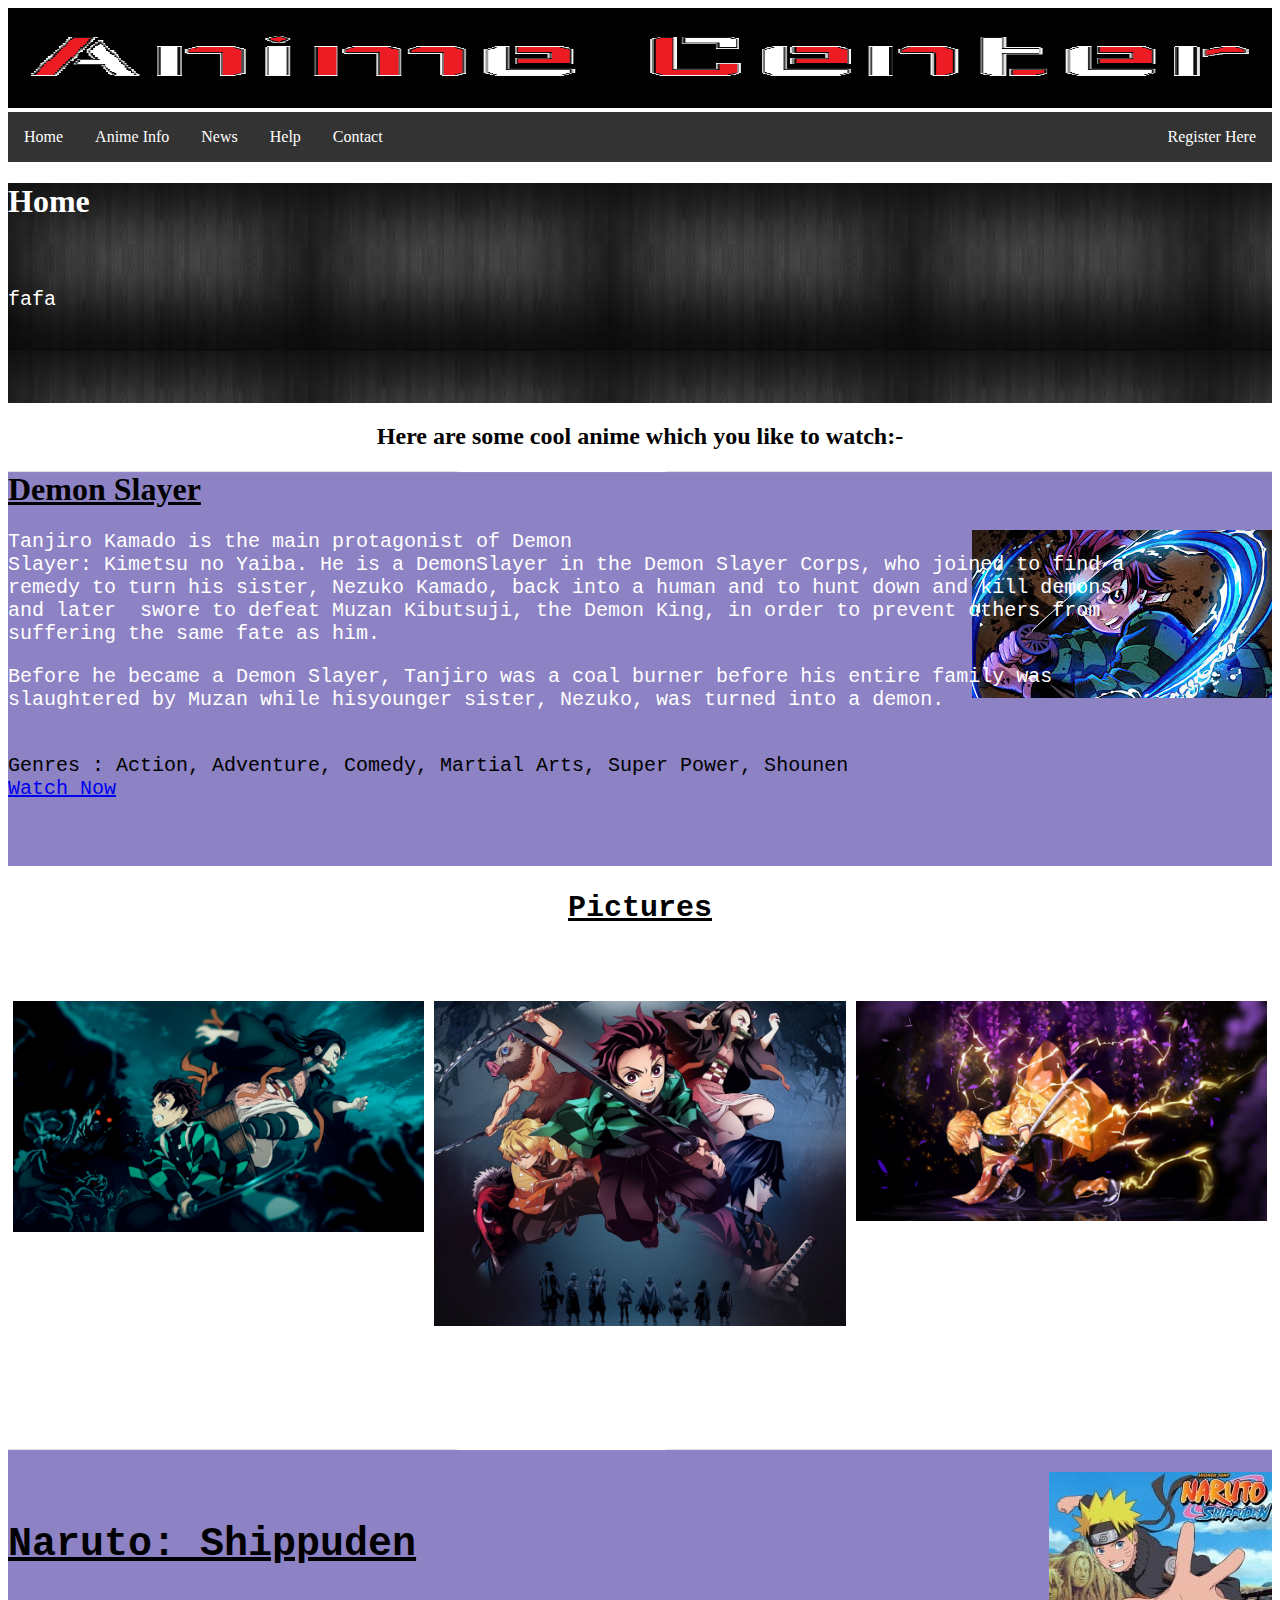
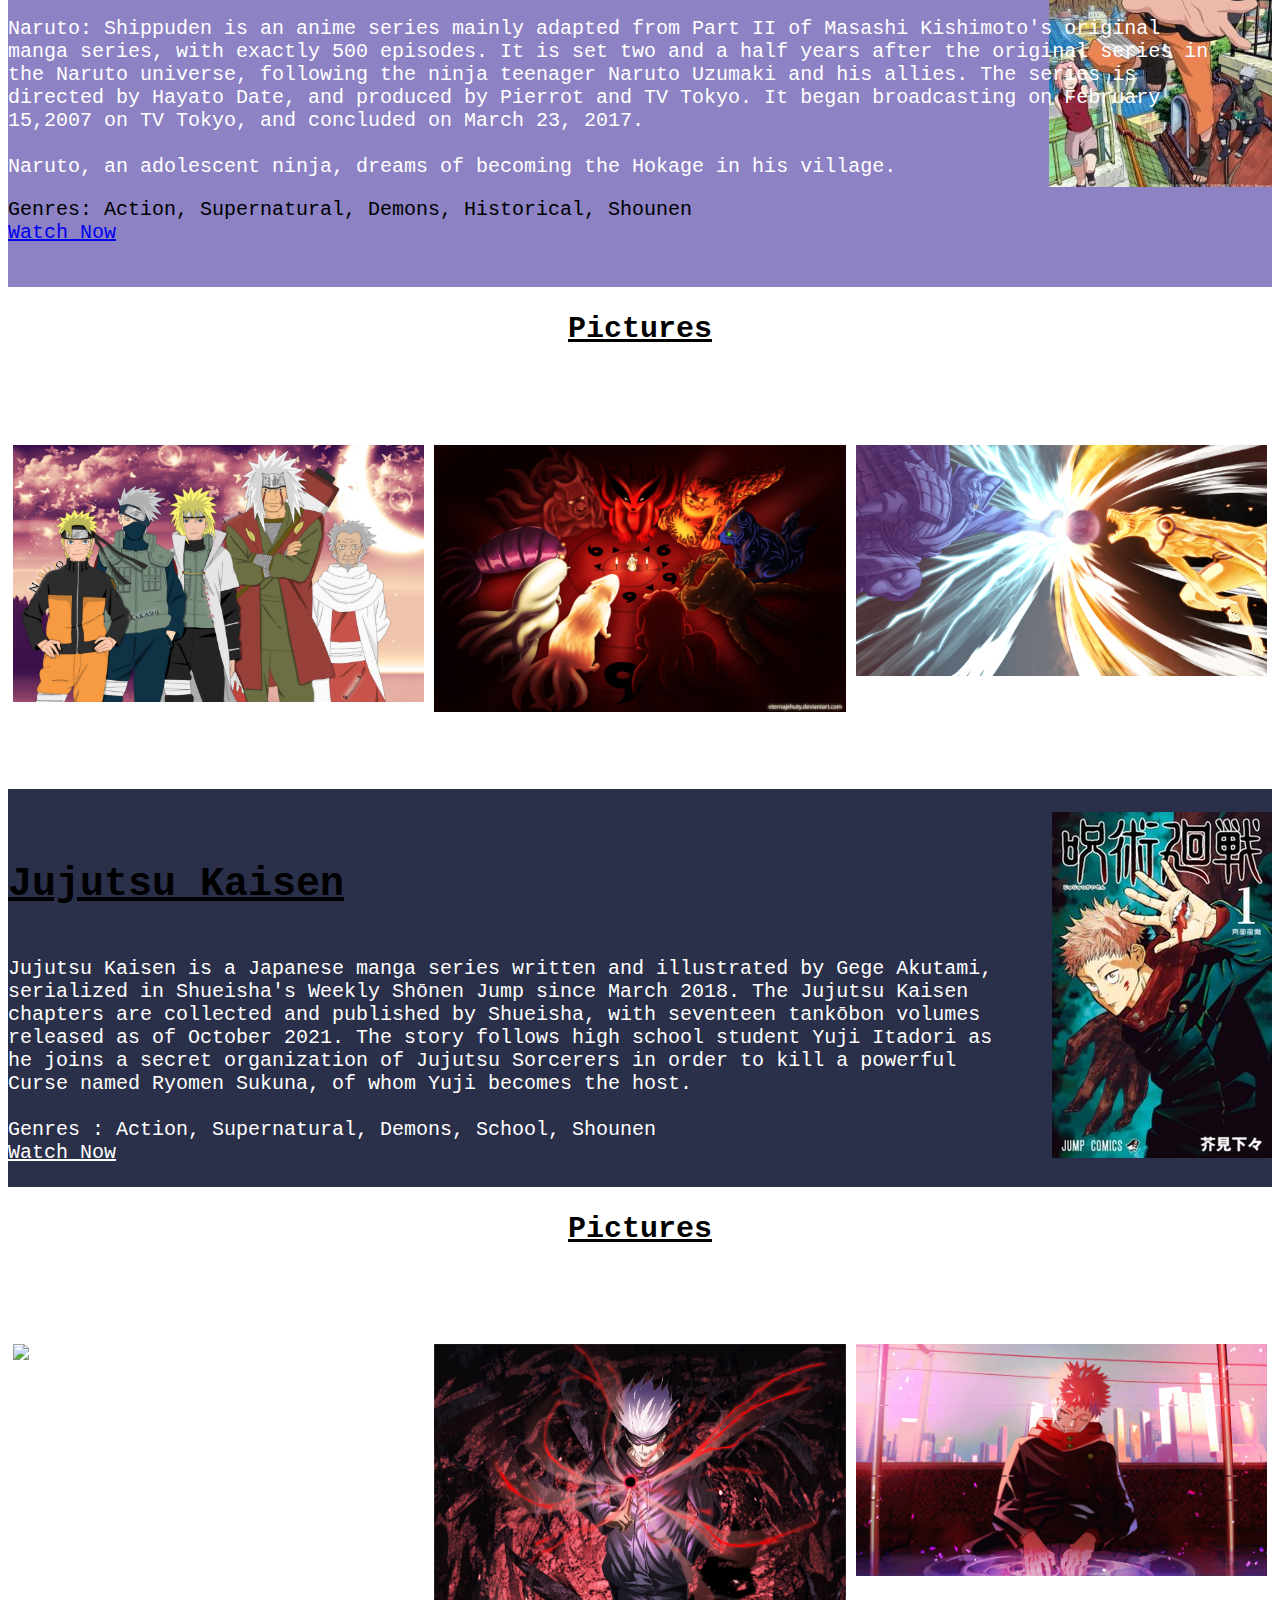
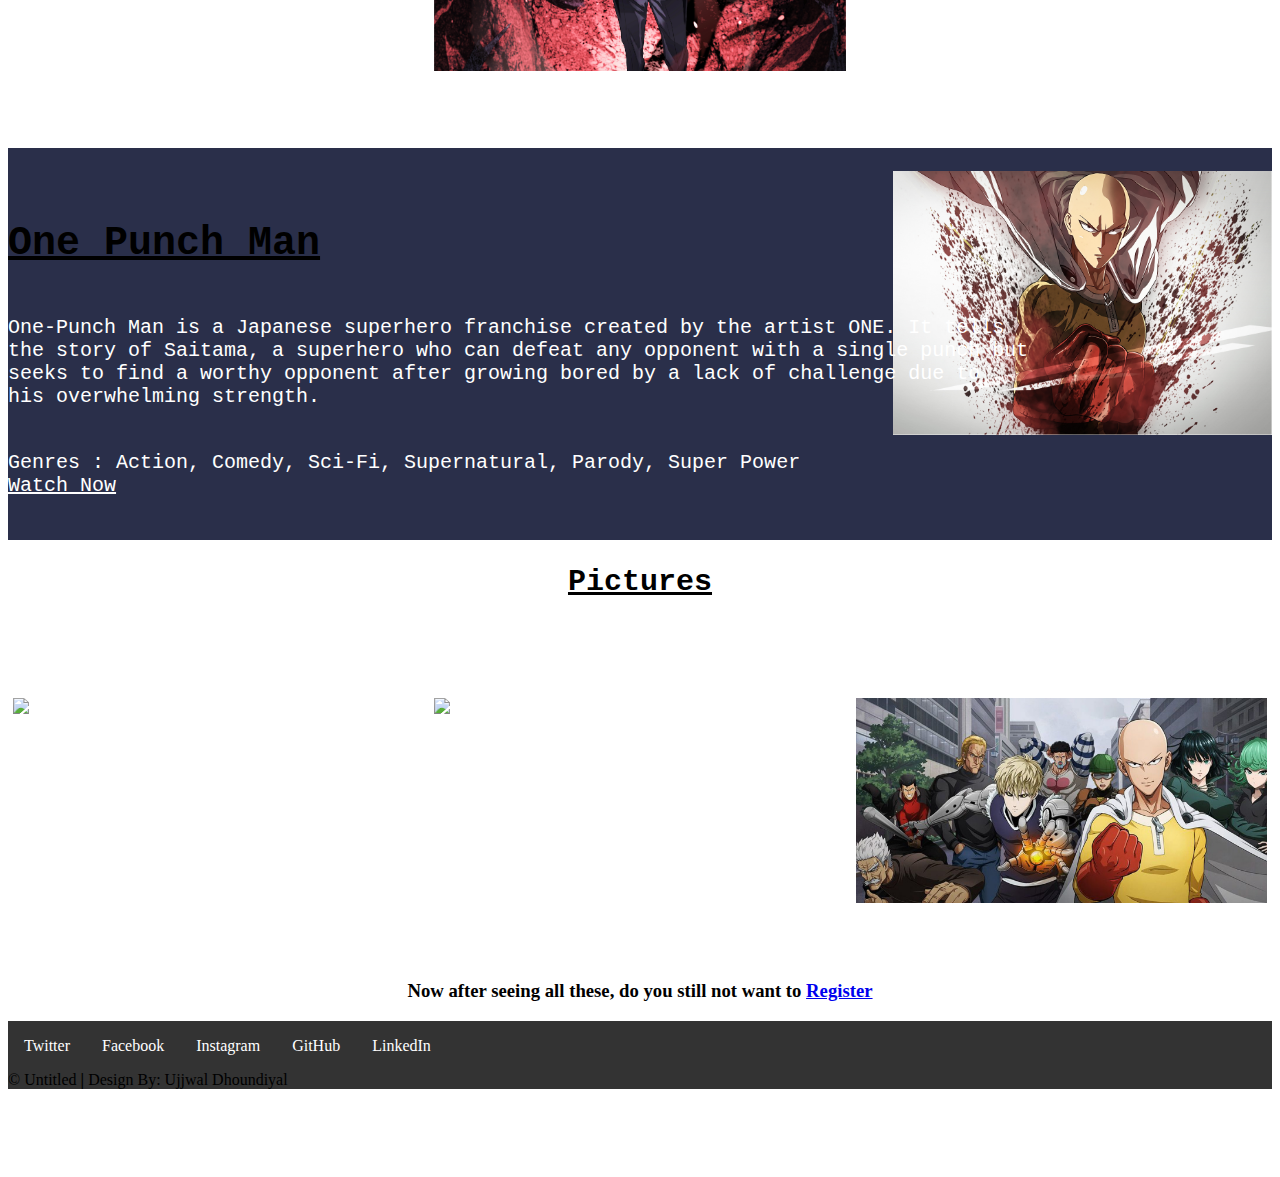
==== index.html @ d5c3e021 "Rename upgrade.html to index.html" ====
<!DOCTYPE html>
<html>
<head>
	<title>Start</title>
	<style type="text/css">
		.rog{
			background-image: url('images/5.jpg');
			background-repeat: no-repeat;
			background-size: cover;
			width: 100%;
			height: auto;
		}

		ul {
  list-style-type: none;
  margin: 0;
  padding: 0;
  overflow: hidden;
  background-color: #333333;
}

ul li {
  float: left;
}

ul li a {
  display: block;
  color: white;
  text-align: center;
  padding: 16px;
  text-decoration: none;
}

ul li a:hover {
  background-color: #111111;
}

pre{
	color:white;
	font-size: 20px;
}
h1 {
    color: #ffffff;
    font-weight: 600;
}

.h{
	/*background-color: #2400ab;*/
	background-image: url('images/10.png');
}
.p{
	background-image: url('images/10.png');
}
.q{
  background-image: url('images/11.png');
}
h1{
	color: black;
}
.hh{
	background-image: url('images/2.jpg')
}

.row {
  display: flex;
}
.try{
	align-items: center;
	text-align: center;
}

.column {
  flex: 33.33%;
  padding: 5px;
}
.img{
  width: 30%;
  height: 30%;
}
* {
  box-sizing: border-box;
}
body{
  background-color: white;
}
h2{
	text-align: center;
	color:black;
}
	</style>


</head>
<body>

<img src="images/mainimg.png" width="100%" height="100px;">

<!--navigation tab-->
	<ul>
<li><a href="#home">Home</a></li>
<li><a href="#about">Anime Info</a></li>
<li><a href="#news">News</a></li>
<li><a href="help.html">Help</a></li>
<li><a href="#contact">Contact</a></li>
<li style="float: right"><a href="reg.html">Register Here</a></li>
</ul>
<div class="hh">
<h1 id=home style="color: white;">Home</h1>
<pre style="color: white;">


fafa




</pre>

</div>
<div id="about">
  <h2>Here are some cool anime which you like to watch:-</h2>
<div class="h">	
<h1><u>Demon Slayer</u></h1>

<pre><img src="images/Tanjiro/4.jpg" style="float: right;">Tanjiro Kamado is the main protagonist of Demon 
Slayer: Kimetsu no Yaiba. He is a DemonSlayer in the Demon Slayer Corps, who joined to find a 
remedy to turn his sister, Nezuko Kamado, back into a human and to hunt down and kill demons, 
and later  swore to defeat Muzan Kibutsuji, the Demon King, in order to prevent others from 
suffering the same fate as him.</pre>

<pre>Before he became a Demon Slayer, Tanjiro was a coal burner before his entire family was 
slaughtered by Muzan while hisyounger sister, Nezuko, was turned into a demon.</a>

<pre style="color: black;">Genres : Action, Adventure, Comedy, Martial Arts, Super Power, Shounen
<a href="https://animixplay.to/v1/naruto-shippuden">Watch Now</a></pre>

</pre>
</div>

<pre>
<h2><u>Pictures</u></h2>
<div class="row">
  <div class="column">
<img src="images/Tanjiro/tanjiro4.jpg" alt="Snow" style="width:100%">
  </div>
  <div class="column">
<img src="images/Tanjiro/tanjiro2.jpg" alt="Forest" style="width:100%">
  </div>
  <div class="column">
<img src="images/Tanjiro/tanjiro3.jpg" alt="Mountains" style="width:100%">
  </div>
</div>


</pre>
<div class="p">
<pre>

<img src="images/Naruto/naruto.png" style="float: right;">
<h1><u>Naruto: Shippuden</u></h1>
Naruto: Shippuden is an anime series mainly adapted from Part II of Masashi Kishimoto's original
manga series, with exactly 500 episodes. It is set two and a half years after the original series in 
the Naruto universe, following the ninja teenager Naruto Uzumaki and his allies. The series is 
directed by Hayato Date, and produced by Pierrot and TV Tokyo. It began broadcasting on February 
15,2007 on TV Tokyo, and concluded on March 23, 2017.

Naruto, an adolescent ninja, dreams of becoming the Hokage in his village.
<pre style="color: black;">Genres: Action, Supernatural, Demons, Historical, Shounen
<a href="https://animixplay.to/v1/kimetsu-no-yaiba">Watch Now</a></pre>
</pre>
</div>


<pre>
<h2><u>Pictures</u></h2>

<div class="row">
  <div class="column">
<img src="images/Naruto/naruto10.jpg" alt="Snow" style="width:100%">
  </div>
  <div class="column">
<img src="images/Naruto/naruto12.jpg" alt="Forest" style="width:100%">
  </div>
  <div class="column">
<img src="images/Naruto/naruto13.jpg" alt="Mountains" style="width:100%">
  </div>
</div>
</pre>

</div>

<div class="q">
<pre>

<img src="images/Jujutsu Kaisen/main.jpg" style="float: right;">
<h1><u>Jujutsu Kaisen</u></h1>
Jujutsu Kaisen is a Japanese manga series written and illustrated by Gege Akutami, 
serialized in Shueisha's Weekly Shōnen Jump since March 2018. The Jujutsu Kaisen 
chapters are collected and published by Shueisha, with seventeen tankōbon volumes 
released as of October 2021. The story follows high school student Yuji Itadori as
he joins a secret organization of Jujutsu Sorcerers in order to kill a powerful 
Curse named Ryomen Sukuna, of whom Yuji becomes the host.

Genres : Action, Supernatural, Demons, School, Shounen
<a href="https://animixplay.to/v1/jujutsu-kaisen-tv" style="color: white;">Watch Now</a>

</pre>

</div>


<pre>
<h2><u>Pictures</u></h2>

<div class="row">
  <div class="column">
<img src="images/Jujutsu Kaisen/jk1.jpg" alt="Snow" style="width:100%">
  </div>
  <div class="column">
<img src="images/Jujutsu Kaisen/jk4.jpg" alt="Forest" style="width:100%">
  </div>
  <div class="column">
<img src="images/Jujutsu Kaisen/jk6.jpg" alt="Mountains" style="width:100%">
  </div>
</div>
</pre>

</div>

<div class="q">
<pre>

<img src="images/Saitama/saitama.png" style="float: right;" class="img"> 
<h1 style="color: dark"><u>One Punch Man</u></h1>
One-Punch Man is a Japanese superhero franchise created by the artist ONE. It tells 
the story of Saitama, a superhero who can defeat any opponent with a single punch but 
seeks to find a worthy opponent after growing bored by a lack of challenge due to 
his overwhelming strength.

<pre style="color: white;">Genres : Action, Comedy, Sci-Fi, Supernatural, Parody, Super Power
<a href="https://animixplay.to/v1/one-punch-man" style="color: white;"><u>Watch Now</u></a></pre>
</pre>
</div>


<pre>
<h2><u>Pictures</u></h2>

<div class="row">
  <div class="column">
<img src="images/Saitama/Saitama2.jpg" alt="Snow" style="width:100%">
  </div>
  <div class="column">
<img src="images/Saitama/saitama3.png" alt="Forest" style="width:100%">
  </div>
  <div class="column">
<img src="images/Saitama/saitama4.jpg" alt="Mountains" style="width:100%">
  </div>
</div>
</pre>

</div>


<!--<div>
<header class="major">
	<h1>Massa libero</h1>
</header>
<p>Nullam et orci eu lorem consequat tincidunt vivamus et sagittis libero. Mauris aliquet magna magna sed nunc rhoncus pharetra. Pellentesque condimentum sem. 
In efficitur ligula tate urna. Maecenas laoreet massa vel lacinia pellentesque lorem ipsum dolor. Nullam et orci eu lorem consequat tincidunt. 
Vivamus et sagittis libero. Mauris aliquet magna magna sed nunc rhoncus amet pharetra et feugiat tempus.</p>
</div>-->


<div class="try">
<h3>Now after seeing all these, do you still not want to <a href="reg.html" class="button next">Register</a></h3>
</div>

<footer id="contact">
              <ul>
                <li><a href="#" ><span class="label">Twitter</span></a></li>
                <li><a href="#" ><span class="label">Facebook</span></a></li>
                <li><a href="#" ><span class="label">Instagram</span></a></li>
                <li><a href="#" ><span class="label">GitHub</span></a></li>
                <li><a href="#" ><span class="label">LinkedIn</span></a></li>
              </ul>
              
               <ul>
                  <li>&copy; Untitled <strong>|</strong> Design By: Ujjwal Dhoundiyal</li>
               </ul>
              
            </div>
          </footer>



</body>
</html>
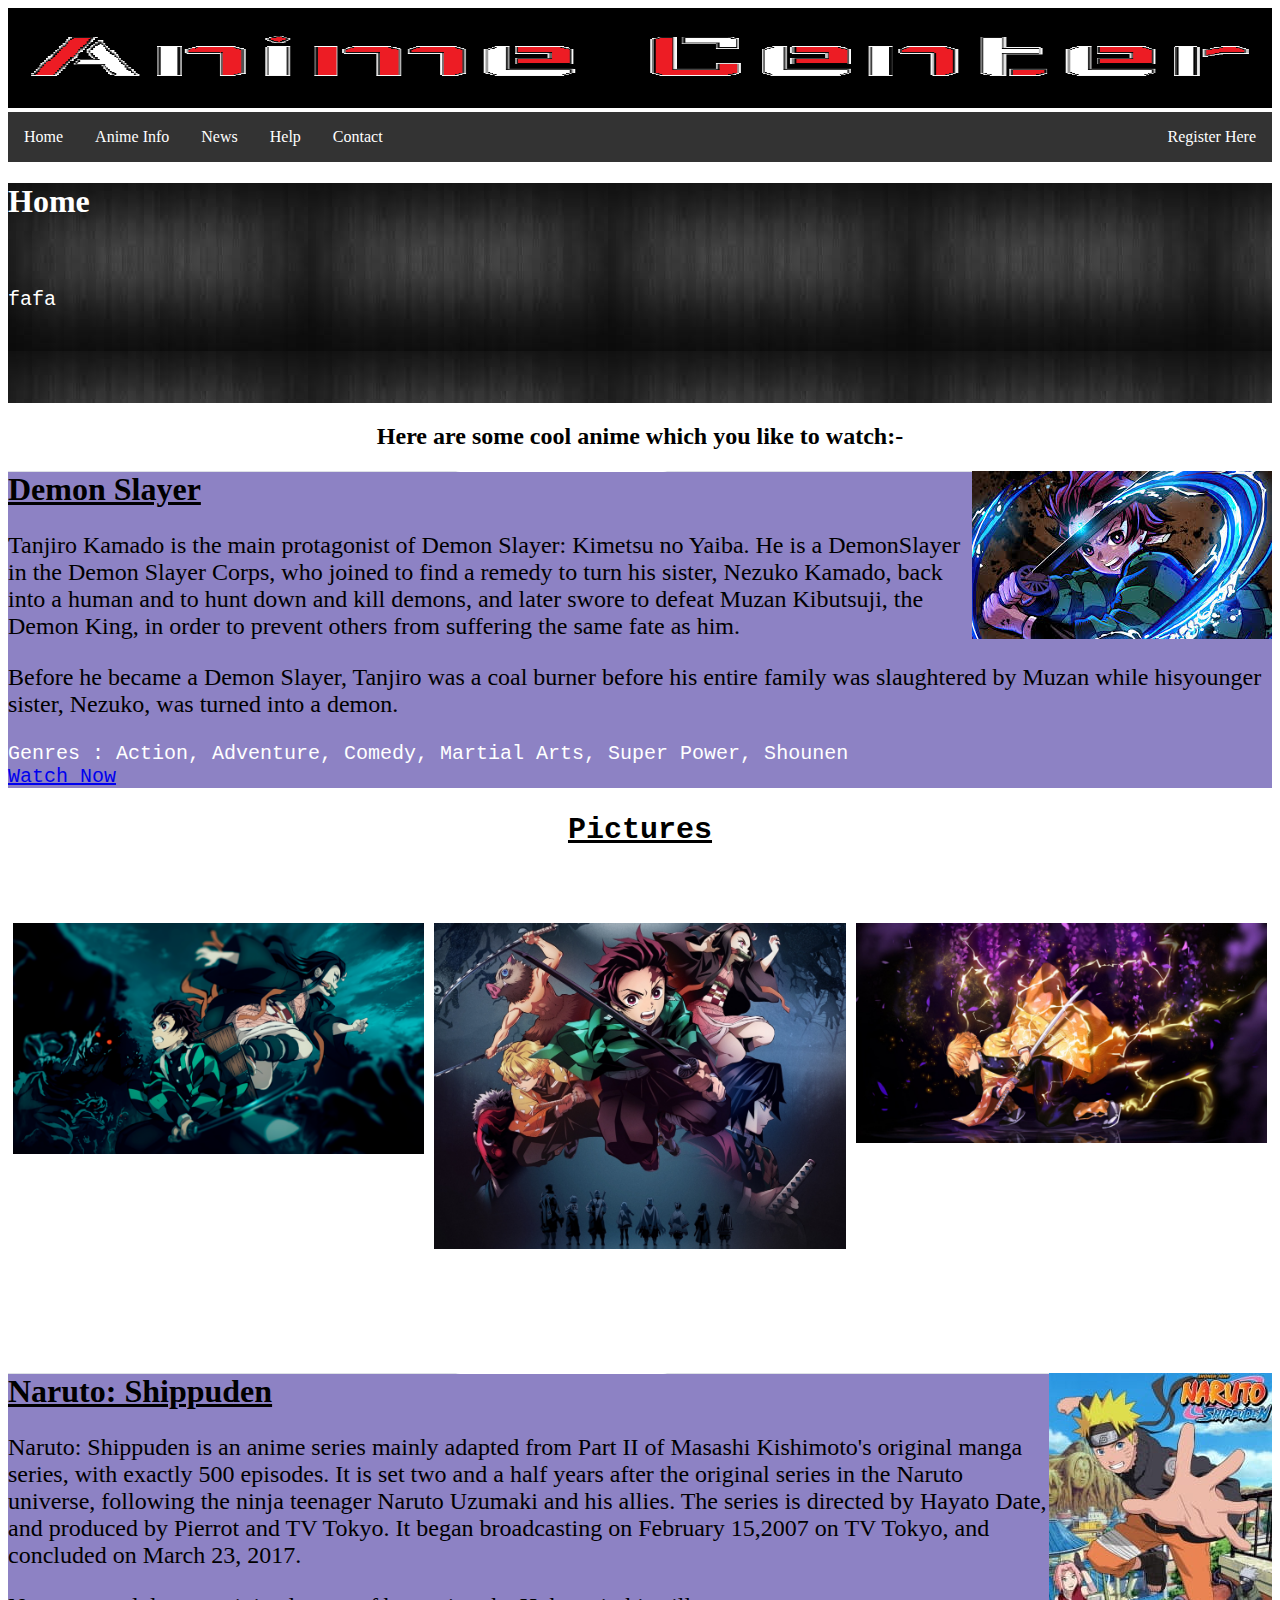
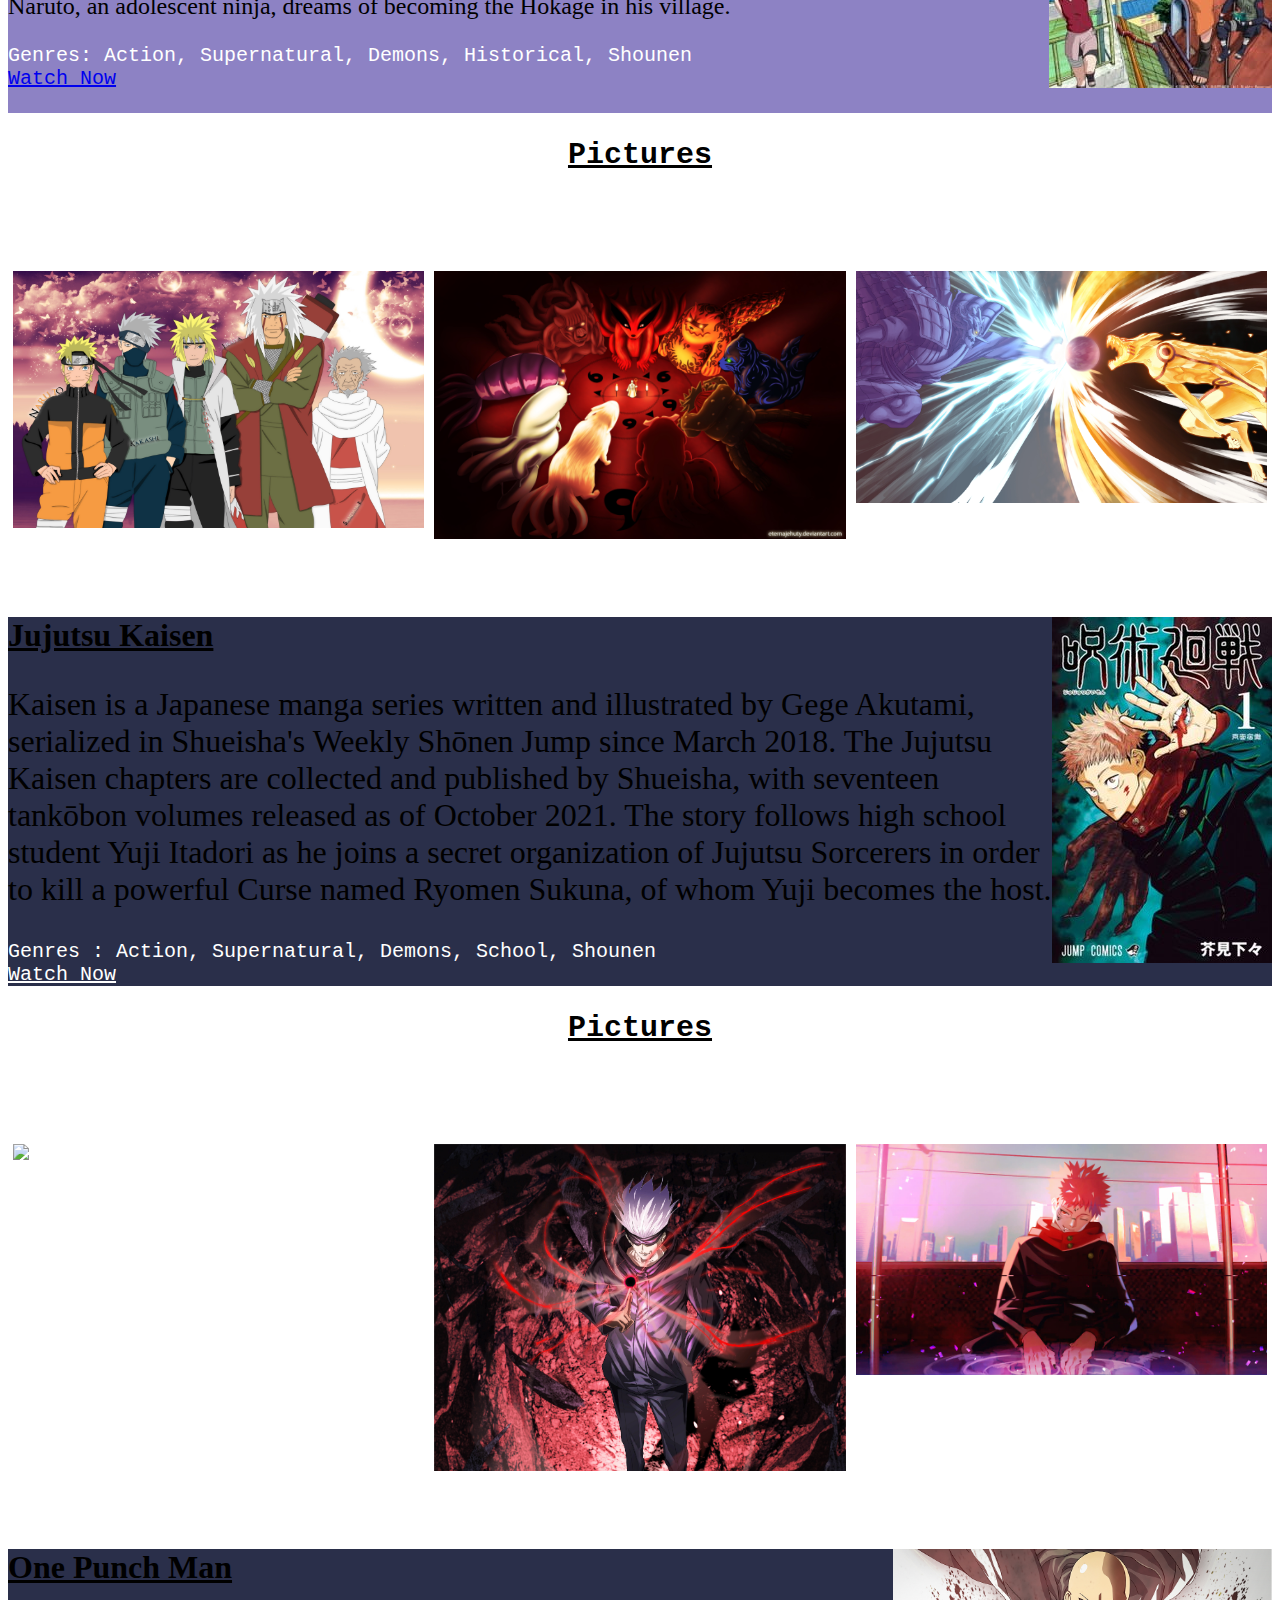
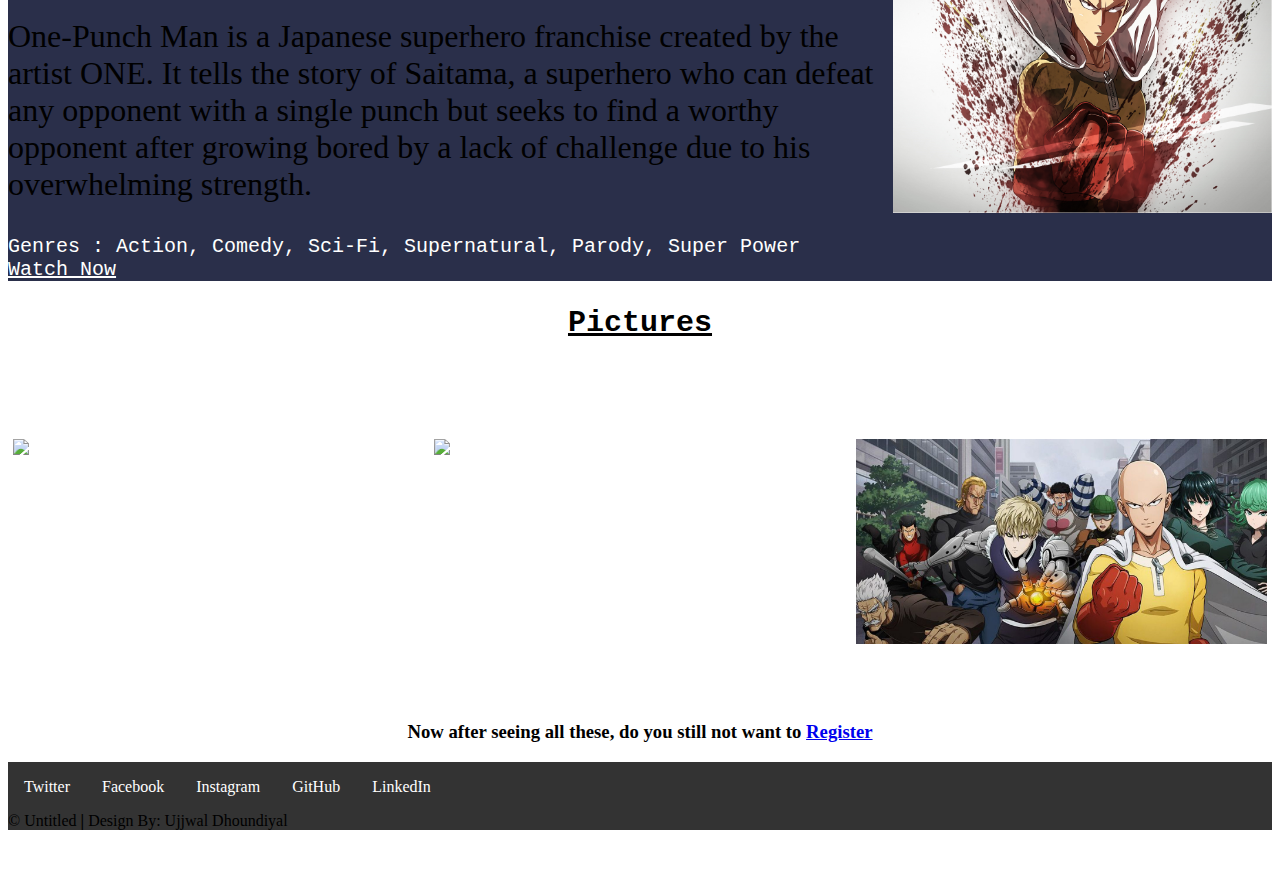
==== commit 897dc092: "index.html" ====
--- a/index.html
+++ b/index.html
@@ -96,7 +96,7 @@
 <img src="images/mainimg.png" width="100%" height="100px;">
 
 <!--navigation tab-->
-	<ul>
+<ul>
 <li><a href="#home">Home</a></li>
 <li><a href="#about">Anime Info</a></li>
 <li><a href="#news">News</a></li>
@@ -119,22 +119,18 @@
 </div>
 <div id="about">
   <h2>Here are some cool anime which you like to watch:-</h2>
-<div class="h">	
+<div class="h">
+  <img src="images/Tanjiro/4.jpg" style="float: right;">
 <h1><u>Demon Slayer</u></h1>
 
-<pre><img src="images/Tanjiro/4.jpg" style="float: right;">Tanjiro Kamado is the main protagonist of Demon 
-Slayer: Kimetsu no Yaiba. He is a DemonSlayer in the Demon Slayer Corps, who joined to find a 
-remedy to turn his sister, Nezuko Kamado, back into a human and to hunt down and kill demons, 
-and later  swore to defeat Muzan Kibutsuji, the Demon King, in order to prevent others from 
-suffering the same fate as him.</pre>
-
-<pre>Before he became a Demon Slayer, Tanjiro was a coal burner before his entire family was 
-slaughtered by Muzan while hisyounger sister, Nezuko, was turned into a demon.</a>
-
-<pre style="color: black;">Genres : Action, Adventure, Comedy, Martial Arts, Super Power, Shounen
+<p style="font-size: x-large;">Tanjiro Kamado is the main protagonist of Demon Slayer: Kimetsu no Yaiba. He is a DemonSlayer in the Demon Slayer Corps, who joined to find a 
+remedy to turn his sister, Nezuko Kamado, back into a human and to hunt down and kill demons, and later  swore to defeat Muzan Kibutsuji, the Demon King, in order to prevent others from suffering the same fate as him.</p>
+
+<p style="font-size: x-large;">Before he became a Demon Slayer, Tanjiro was a coal burner before his entire family was 
+slaughtered by Muzan while hisyounger sister, Nezuko, was turned into a demon.</p>
+
+<pre style="color: white;">Genres : Action, Adventure, Comedy, Martial Arts, Super Power, Shounen
 <a href="https://animixplay.to/v1/naruto-shippuden">Watch Now</a></pre>
-
-</pre>
 </div>
 
 <pre>
@@ -154,19 +150,14 @@
 
 </pre>
 <div class="p">
-<pre>
-
 <img src="images/Naruto/naruto.png" style="float: right;">
 <h1><u>Naruto: Shippuden</u></h1>
-Naruto: Shippuden is an anime series mainly adapted from Part II of Masashi Kishimoto's original
-manga series, with exactly 500 episodes. It is set two and a half years after the original series in 
-the Naruto universe, following the ninja teenager Naruto Uzumaki and his allies. The series is 
-directed by Hayato Date, and produced by Pierrot and TV Tokyo. It began broadcasting on February 
-15,2007 on TV Tokyo, and concluded on March 23, 2017.
-
-Naruto, an adolescent ninja, dreams of becoming the Hokage in his village.
-<pre style="color: black;">Genres: Action, Supernatural, Demons, Historical, Shounen
-<a href="https://animixplay.to/v1/kimetsu-no-yaiba">Watch Now</a></pre>
+<p style="font-size: x-large;">Naruto: Shippuden is an anime series mainly adapted from Part II of Masashi Kishimoto's original manga series, with exactly 500 episodes. It is set two and a half years after the original series in the Naruto universe, following the ninja teenager Naruto Uzumaki and his allies. The series is directed by Hayato Date, and produced by Pierrot and TV Tokyo. It began broadcasting on February 15,2007 on TV Tokyo, and concluded on March 23, 2017.</p>
+
+<p style="font-size: x-large;">Naruto, an adolescent ninja, dreams of becoming the Hokage in his village.</p>
+<pre style="color: white;">Genres: Action, Supernatural, Demons, Historical, Shounen
+<a href="https://animixplay.to/v1/kimetsu-no-yaiba">Watch Now</a>
+
 </pre>
 </div>
 
@@ -190,22 +181,19 @@
 </div>
 
 <div class="q">
-<pre>
 
 <img src="images/Jujutsu Kaisen/main.jpg" style="float: right;">
 <h1><u>Jujutsu Kaisen</u></h1>
-Jujutsu Kaisen is a Japanese manga series written and illustrated by Gege Akutami, 
+<p style="font-size: xx-large;">Kaisen is a Japanese manga series written and illustrated by Gege Akutami, 
 serialized in Shueisha's Weekly Shōnen Jump since March 2018. The Jujutsu Kaisen 
 chapters are collected and published by Shueisha, with seventeen tankōbon volumes 
 released as of October 2021. The story follows high school student Yuji Itadori as
 he joins a secret organization of Jujutsu Sorcerers in order to kill a powerful 
-Curse named Ryomen Sukuna, of whom Yuji becomes the host.
-
-Genres : Action, Supernatural, Demons, School, Shounen
+Curse named Ryomen Sukuna, of whom Yuji becomes the host.</p> 
+
+<pre>Genres : Action, Supernatural, Demons, School, Shounen
 <a href="https://animixplay.to/v1/jujutsu-kaisen-tv" style="color: white;">Watch Now</a>
-
-</pre>
-
+</pre>
 </div>
 
 
@@ -228,18 +216,18 @@
 </div>
 
 <div class="q">
-<pre>
+
 
 <img src="images/Saitama/saitama.png" style="float: right;" class="img"> 
 <h1 style="color: dark"><u>One Punch Man</u></h1>
-One-Punch Man is a Japanese superhero franchise created by the artist ONE. It tells 
+<p style="font-size: xx-large;">One-Punch Man is a Japanese superhero franchise created by the artist ONE. It tells 
 the story of Saitama, a superhero who can defeat any opponent with a single punch but 
 seeks to find a worthy opponent after growing bored by a lack of challenge due to 
-his overwhelming strength.
+his overwhelming strength.</p>
 
 <pre style="color: white;">Genres : Action, Comedy, Sci-Fi, Supernatural, Parody, Super Power
 <a href="https://animixplay.to/v1/one-punch-man" style="color: white;"><u>Watch Now</u></a></pre>
-</pre>
+
 </div>
 
 
